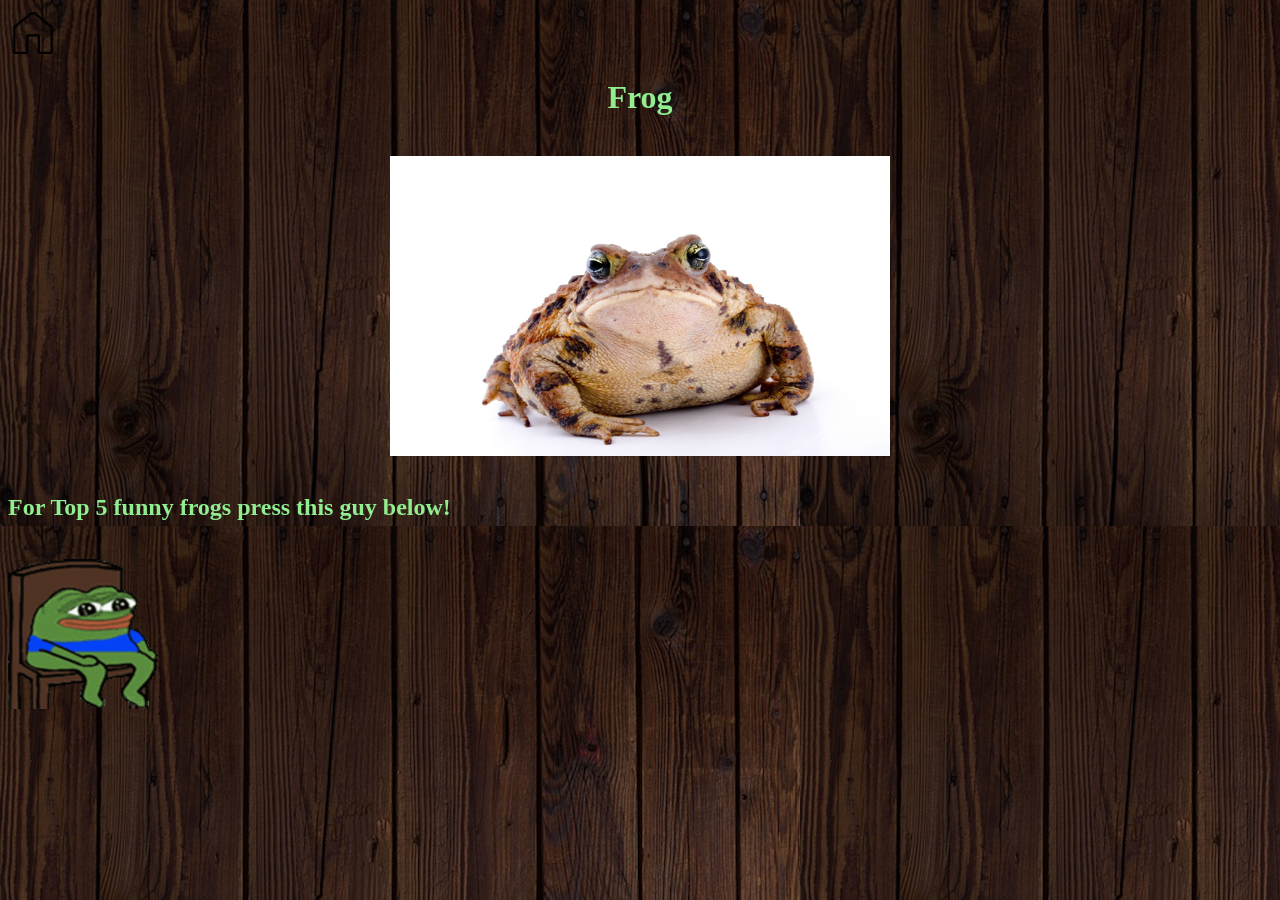
==== index.html @ 73863f4d "Update index.html" ====
<html>
<head>
  <title>Frog</title>
  <link rel="icon" type="image/x-icon" href="frog.png">
</head>
<style>
body {
background-image:url('wallpaper.jpeg');
}
</style>
<a href="https://ekanokov.github.io/Eldar-ICT/"> <img src="Home.png" alt="Home page"style="width:50px;height:50px;"></a>
  <body>
    <center>
          <h1 style="color:lightgreen;">Frog</h1></a>
          <br>
        <img src="1800.jpg" alt="Cool dude" style="width:500px;height:300px;">
    </center>
  </body>
<br>
<h2 style="color:lightgreen;">For Top 5 funny frogs press this guy below!</h2>
<br>
<a href="https://www.youtube.com/watch?v=1dETo64bvJA"><img src="1177-pepe-sit.gif" alt="Me" style="width:150px;height:150px;"</a>
</html>
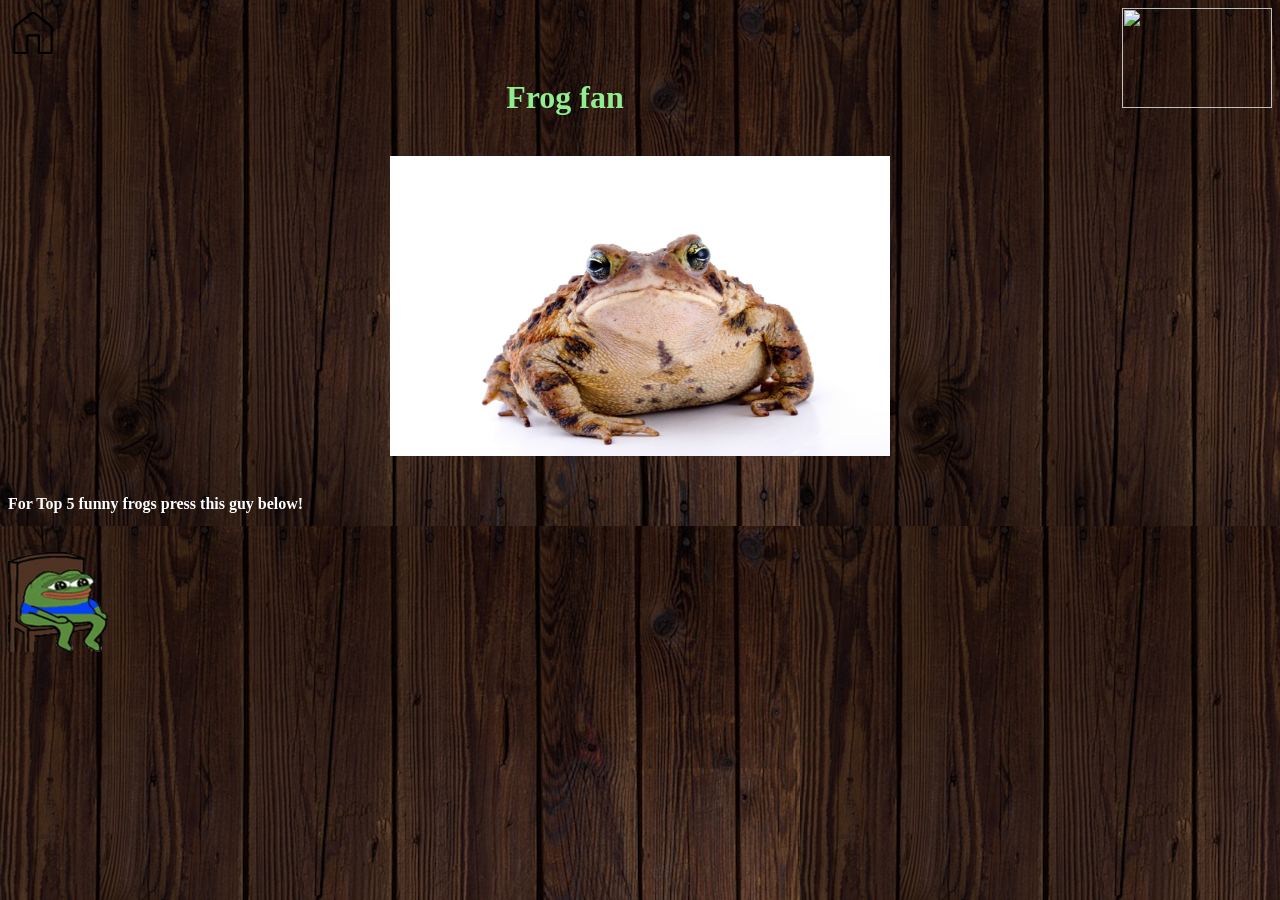
==== commit ef48e096: "Update index.html" ====
--- a/index.html
+++ b/index.html
@@ -10,15 +10,18 @@
 }
 </style>
 <a href="https://ekanokov.github.io/Eldar-ICT/"> <img src="Home.png" alt="Home page"style="width:50px;height:50px;"></a>
+<div style="float:right">
+  <img src="cutefrog.jpg"style="width:150px;height:100;">
+</div>
   <body>
     <center>
-          <h1 style="color:lightgreen;">Frog</h1></a>
+          <h1 style="color:lightgreen;">Frog fan</h1></a>
           <br>
         <img src="1800.jpg" alt="Cool dude" style="width:500px;height:300px;">
     </center>
   </body>
 <br>
-<h2 style="color:lightgreen;">For Top 5 funny frogs press this guy below!</h2>
+<h4 style="color:white;">For Top 5 funny frogs press this guy below!</h4>
 <br>
-<a href="https://www.youtube.com/watch?v=1dETo64bvJA"><img src="1177-pepe-sit.gif" alt="Me" style="width:150px;height:150px;"</a>
+<a href="https://www.youtube.com/watch?v=1dETo64bvJA"><img src="1177-pepe-sit.gif" alt="Me" style="width:100px;height:100px;"</a>
 </html>
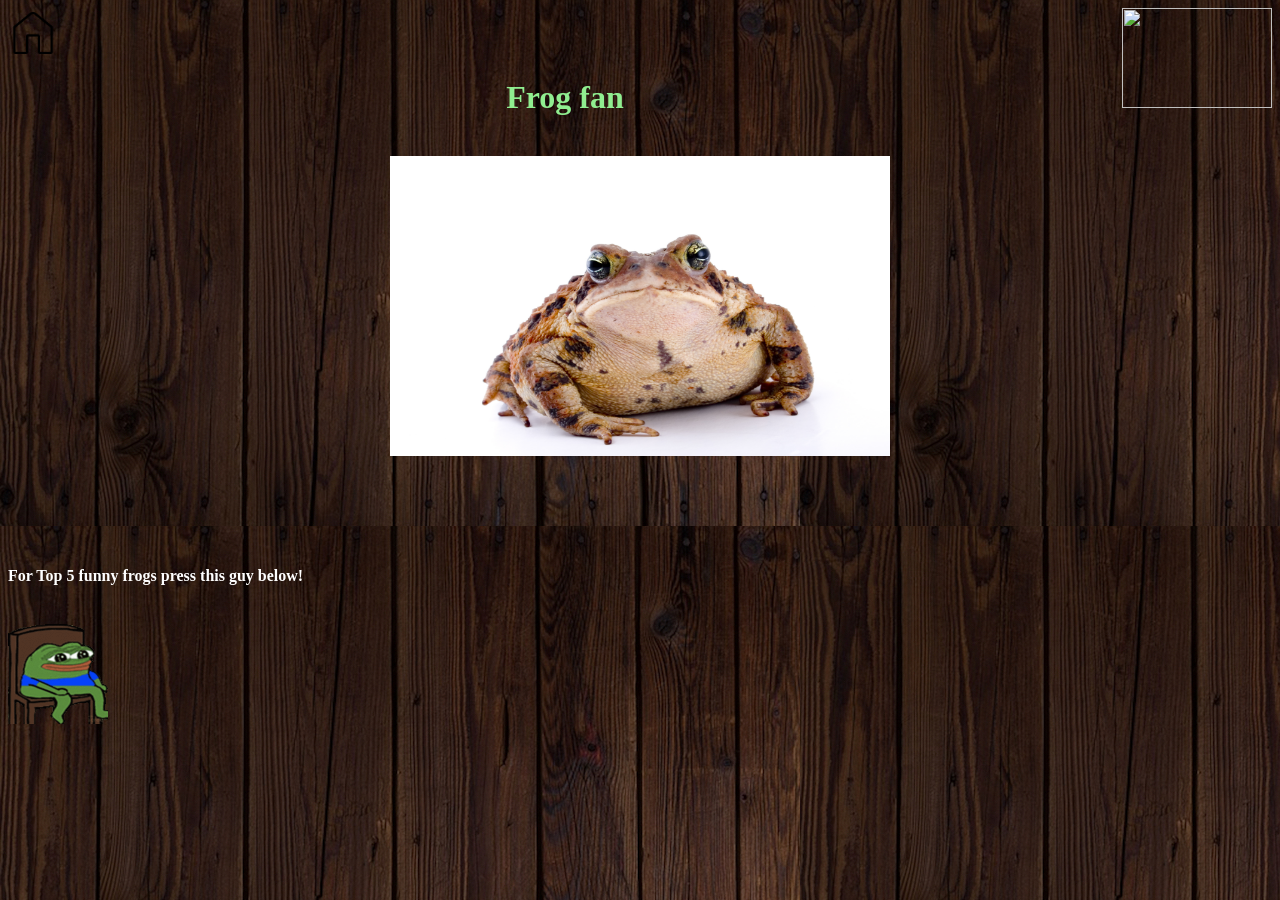
==== commit daebf8ac: "Update index.html" ====
--- a/index.html
+++ b/index.html
@@ -21,6 +21,10 @@
     </center>
   </body>
 <br>
+<br>
+<br>
+<br>
+<br>
 <h4 style="color:white;">For Top 5 funny frogs press this guy below!</h4>
 <br>
 <a href="https://www.youtube.com/watch?v=1dETo64bvJA"><img src="1177-pepe-sit.gif" alt="Me" style="width:100px;height:100px;"</a>
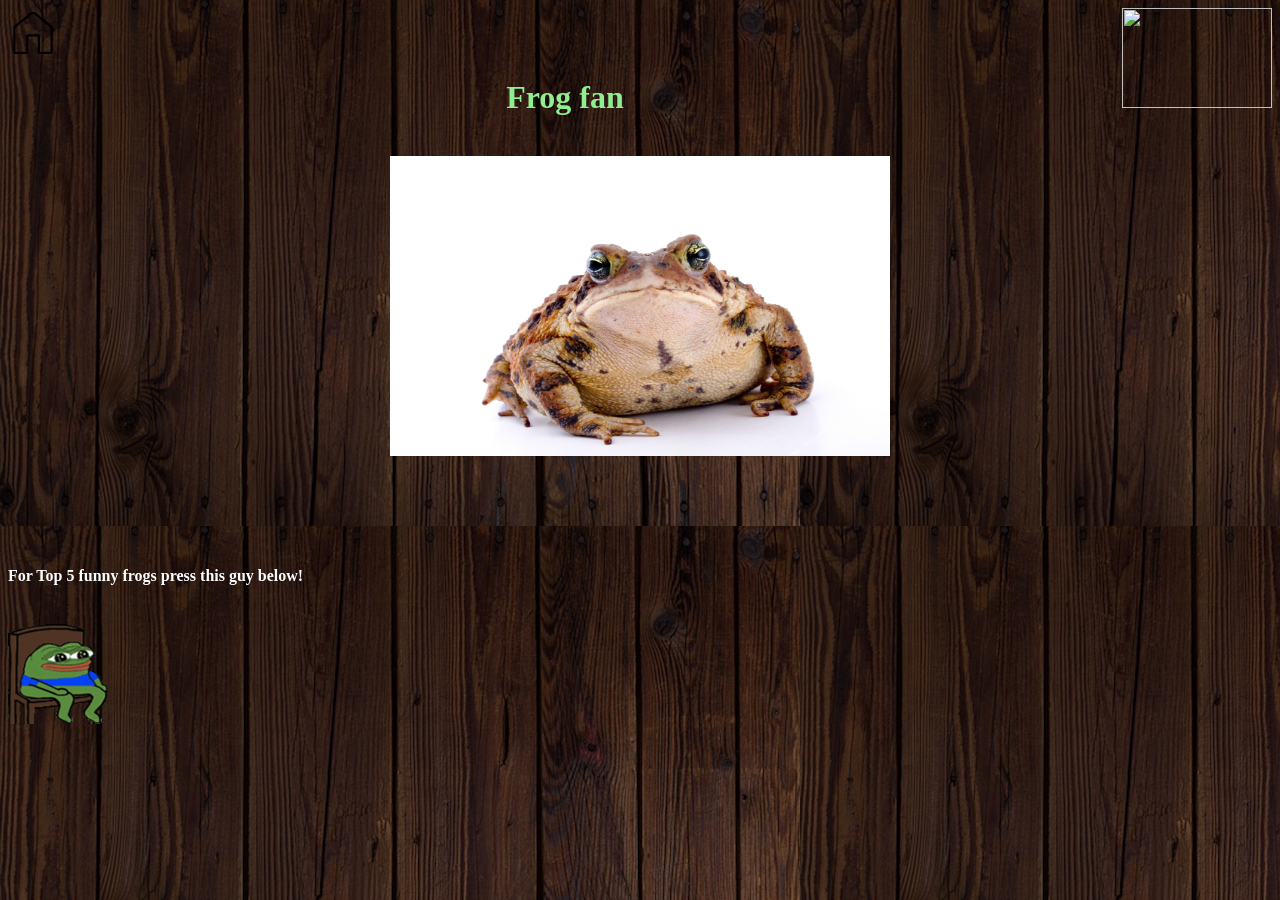
==== commit 777271a7: "Update index.html" ====
--- a/index.html
+++ b/index.html
@@ -11,7 +11,7 @@
 </style>
 <a href="https://ekanokov.github.io/Eldar-ICT/"> <img src="Home.png" alt="Home page"style="width:50px;height:50px;"></a>
 <div style="float:right">
-  <img src="cutefrog.jpg"style="width:150px;height:100;">
+  <img src="frogg.jpg"style="width:150px;height:100;">
 </div>
   <body>
     <center>
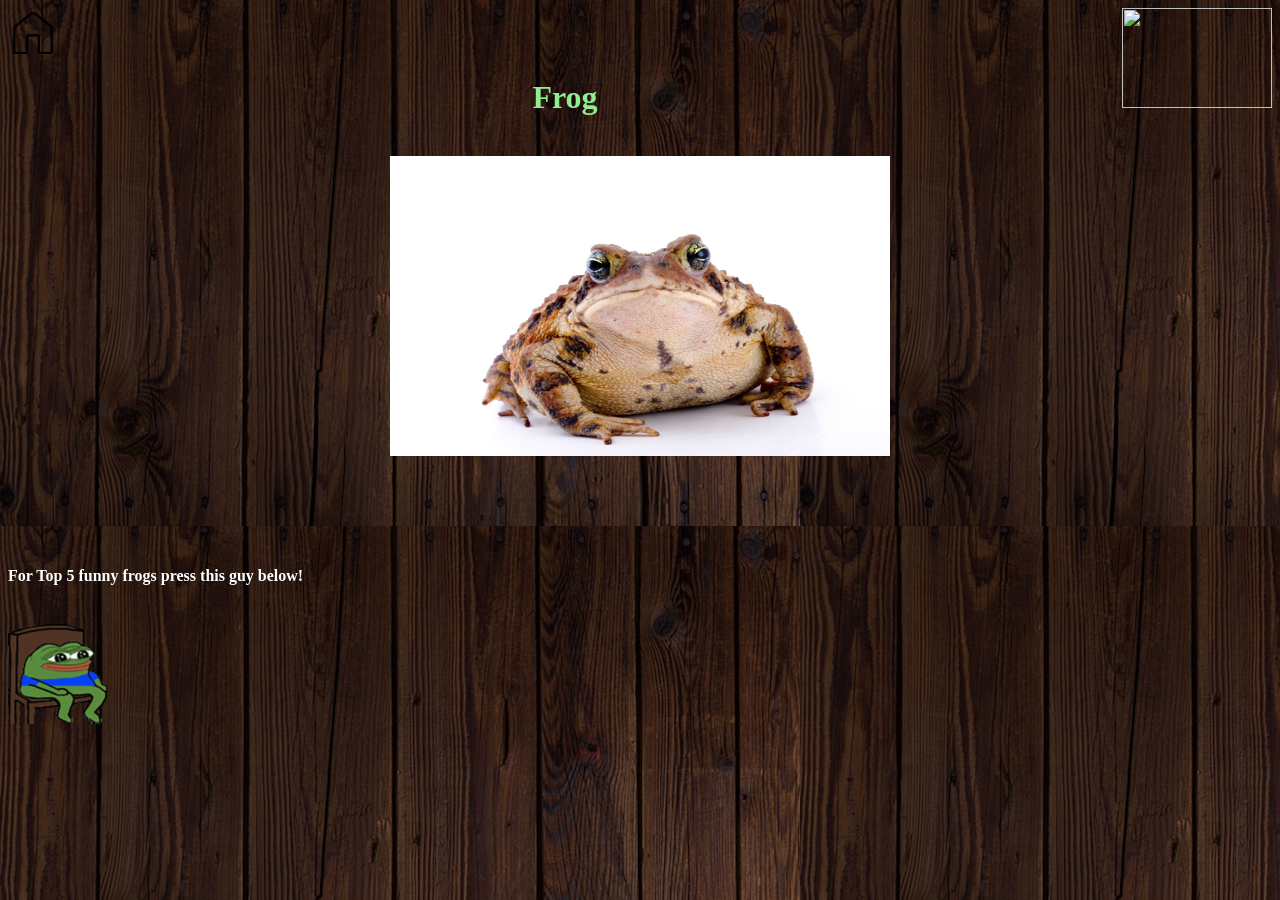
==== commit 2a1a9beb: "Update index.html" ====
--- a/index.html
+++ b/index.html
@@ -15,7 +15,7 @@
 </div>
   <body>
     <center>
-          <h1 style="color:lightgreen;">Frog fan</h1></a>
+          <h1 style="color:lightgreen;">Frog</h1></a>
           <br>
         <img src="1800.jpg" alt="Cool dude" style="width:500px;height:300px;">
     </center>
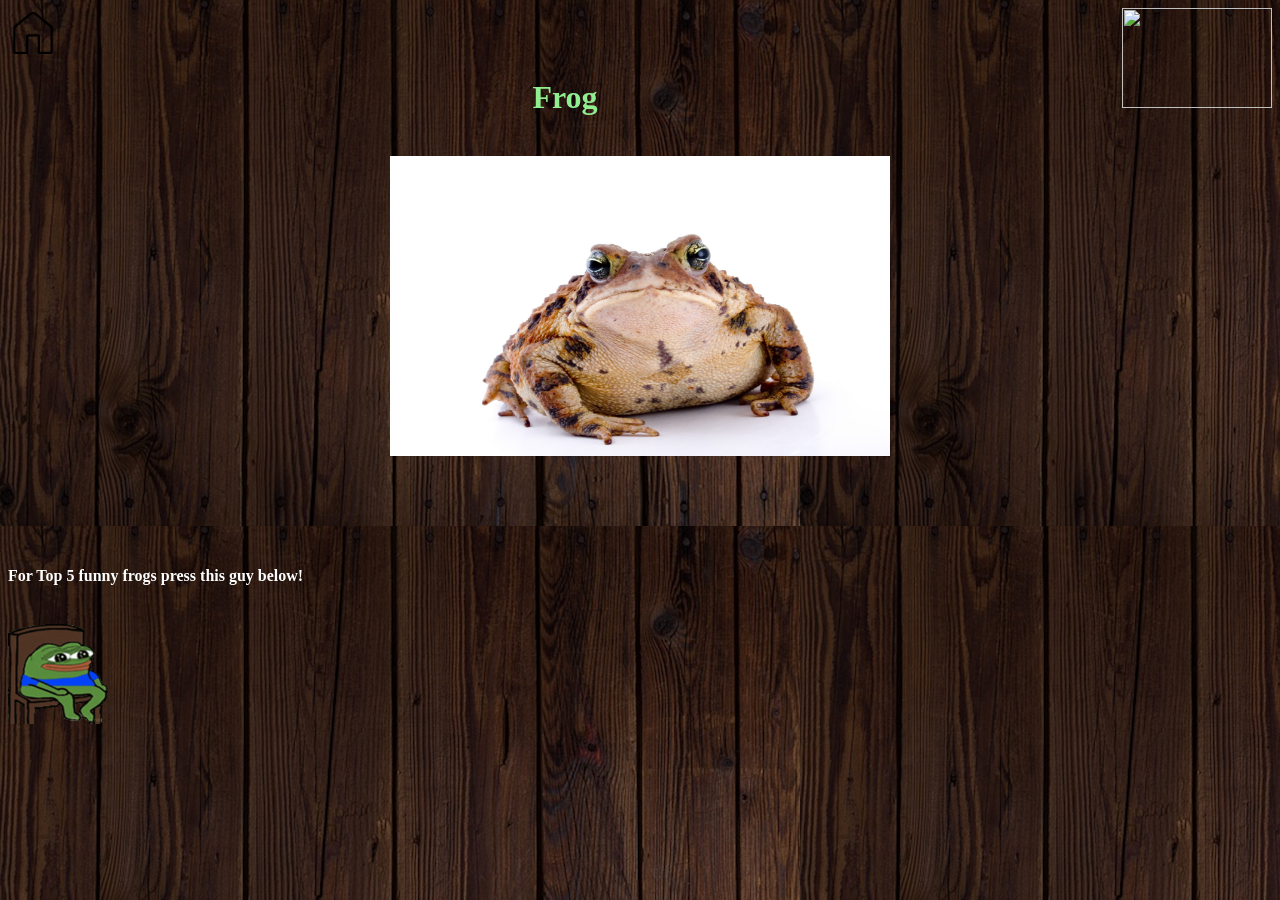
==== commit 7e065d14: "Update index.html" ====
--- a/index.html
+++ b/index.html
@@ -17,7 +17,7 @@
     <center>
           <h1 style="color:lightgreen;">Frog</h1></a>
           <br>
-        <img src="1800.jpg" alt="Cool dude" style="width:500px;height:300px;">
+    <a href="story.html"><img src="1800.jpg" alt="Cool dude" style="width:500px;height:300px;"></a>
     </center>
   </body>
 <br>
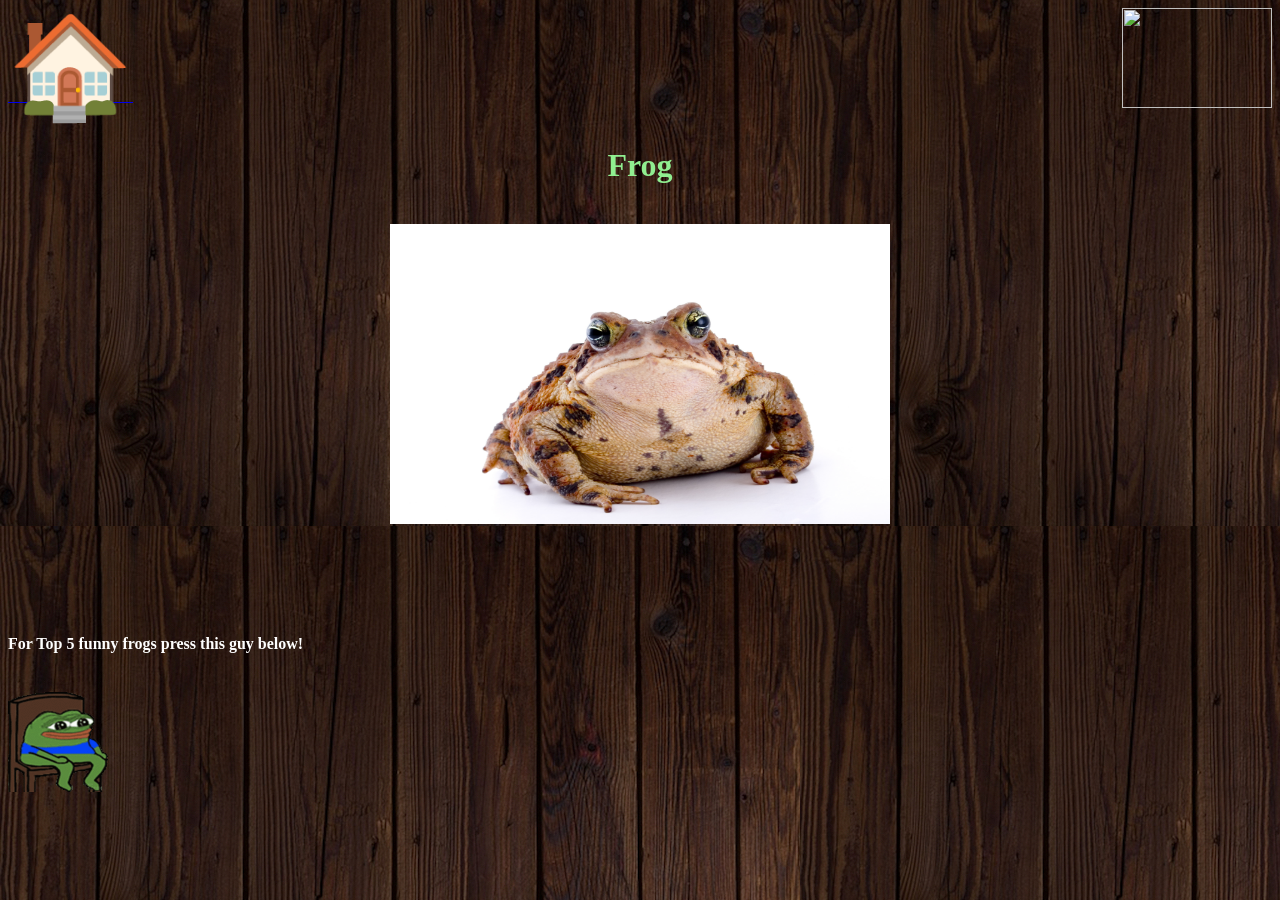
==== commit fbfa21fd: "Update index.html" ====
--- a/index.html
+++ b/index.html
@@ -9,7 +9,7 @@
 background-image:url('wallpaper.jpeg');
 }
 </style>
-<a href="https://ekanokov.github.io/Eldar-ICT/"> <img src="Home.png" alt="Home page"style="width:50px;height:50px;"></a>
+<a href="https://ekanokov.github.io/Eldar-ICT/"><span style='font-size:100px;'>&#127968;</span></a>
 <div style="float:right">
   <img src="frogg.jpg"style="width:150px;height:100;">
 </div>
@@ -29,3 +29,4 @@
 <br>
 <a href="https://www.youtube.com/watch?v=1dETo64bvJA"><img src="1177-pepe-sit.gif" alt="Me" style="width:100px;height:100px;"</a>
 </html>
+
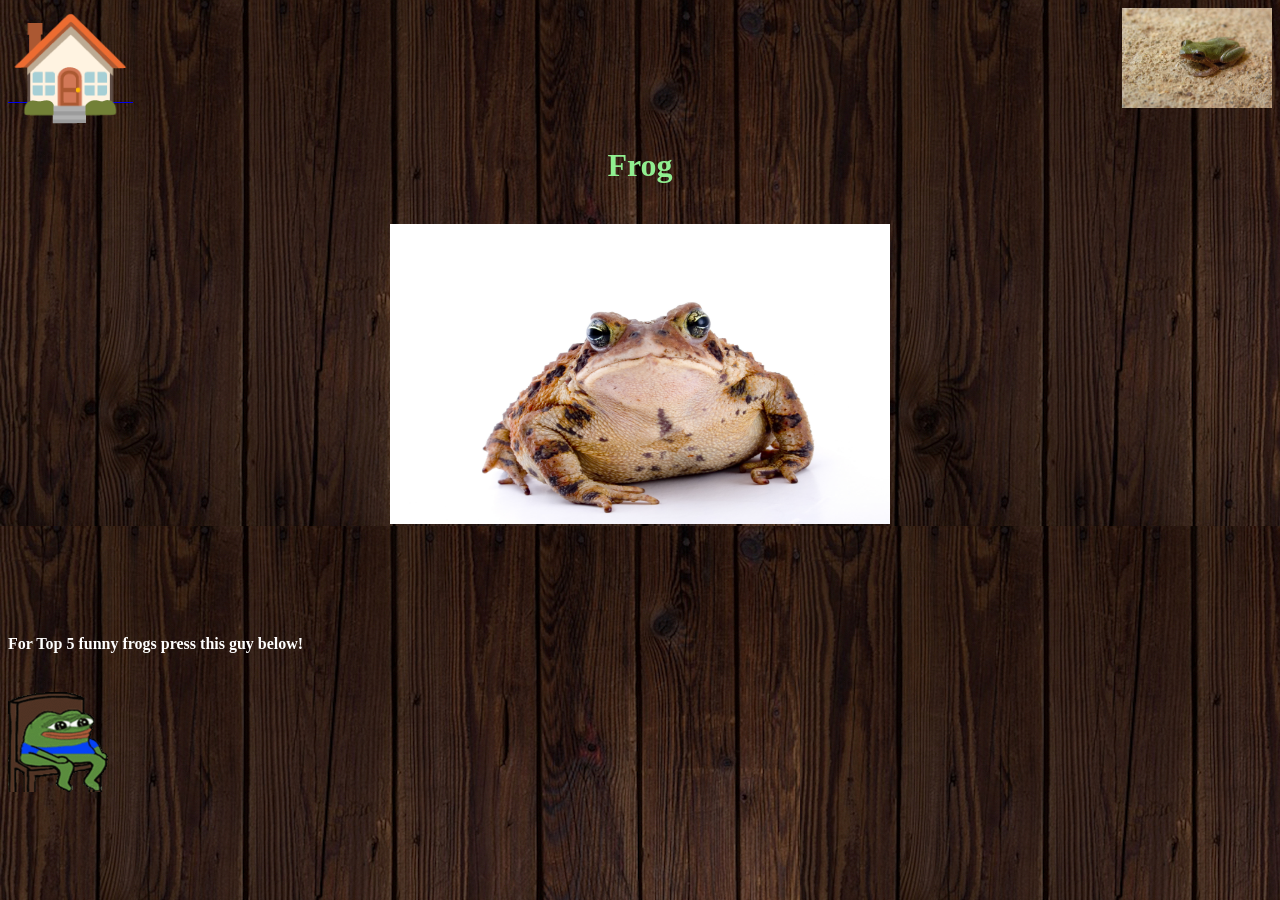
==== commit 671103ea: "Update index.html" ====
--- a/index.html
+++ b/index.html
@@ -11,7 +11,7 @@
 </style>
 <a href="https://ekanokov.github.io/Eldar-ICT/"><span style='font-size:100px;'>&#127968;</span></a>
 <div style="float:right">
-  <img src="frogg.jpg"style="width:150px;height:100;">
+  <img src="frogg.jfif"style="width:150px;height:100;">
 </div>
   <body>
     <center>
